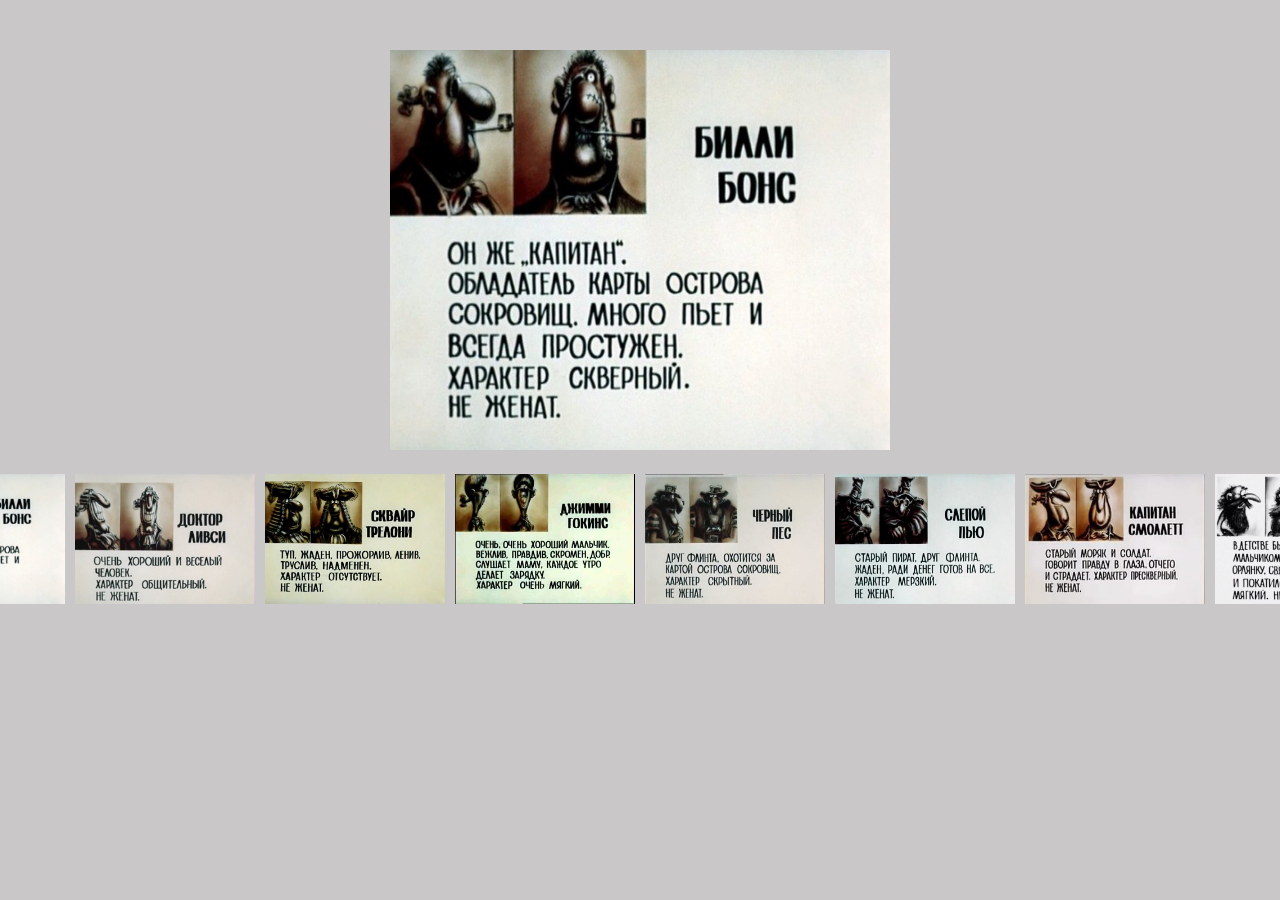
==== Gallery/index.html @ f8c28a75 "added a second task" ====
<!DOCTYPE html>
<html lang="en">
<head>
    <meta charset="UTF-8">
    <meta http-equiv="X-UA-Compatible" content="IE=edge">
    <meta name="viewport" content="width=device-width, initial-scale=1.0">
    <title>Gallery</title>
    <link rel="stylesheet" href="css/style.css">
</head>
<body class="body">
    <div id="gallery" class="gallery">
        <div id="wrapper" class="big-count">
            <img src="img/1.jpg" alt="logo" id="main" class="big-img" width="500px" height="400px">
        </div>
        <div id="carousel" class="carousel">
            <img src="img/1.jpg" alt="galimg" id="small_img" class="small-img" width="180px" height="130px">
            <img src="img/2.jpg" alt="galimg" id="small_img" class="small-img" width="180px" height="130px">
            <img src="img/3.jpg" alt="galimg" id="small_img" class="small-img" width="180px" height="130px">
            <img src="img/4.jpg" alt="galimg" id="small_img" class="small-img" width="180px" height="130px">
            <img src="img/5.jpg" alt="galimg" id="small_img" class="small-img" width="180px" height="130px">
            <img src="img/6.jpg" alt="galimg" id="small_img" class="small-img" width="180px" height="130px">
            <img src="img/7.jpg" alt="galimg" id="small_img" class="small-img" width="180px" height="130px">
            <img src="img/8.jpg" alt="galimg" id="small_img" class="small-img" width="180px" height="130px">


        </div>
    </div>
    <script src="js/gallery.js"></script>

    
</body>
</html>
---- Gallery/css/style.css ----
.body {
    max-width: 100%;
    background-color: rgb(201, 199, 199);
    }
.gallery {
    margin: 50px 0 0 0;
    display: flex;
    flex-direction: column;
    align-items: center;
    justify-content: center;
    gap: 20px;
}
.carousel {
    display: flex;
    gap: 10px;
}
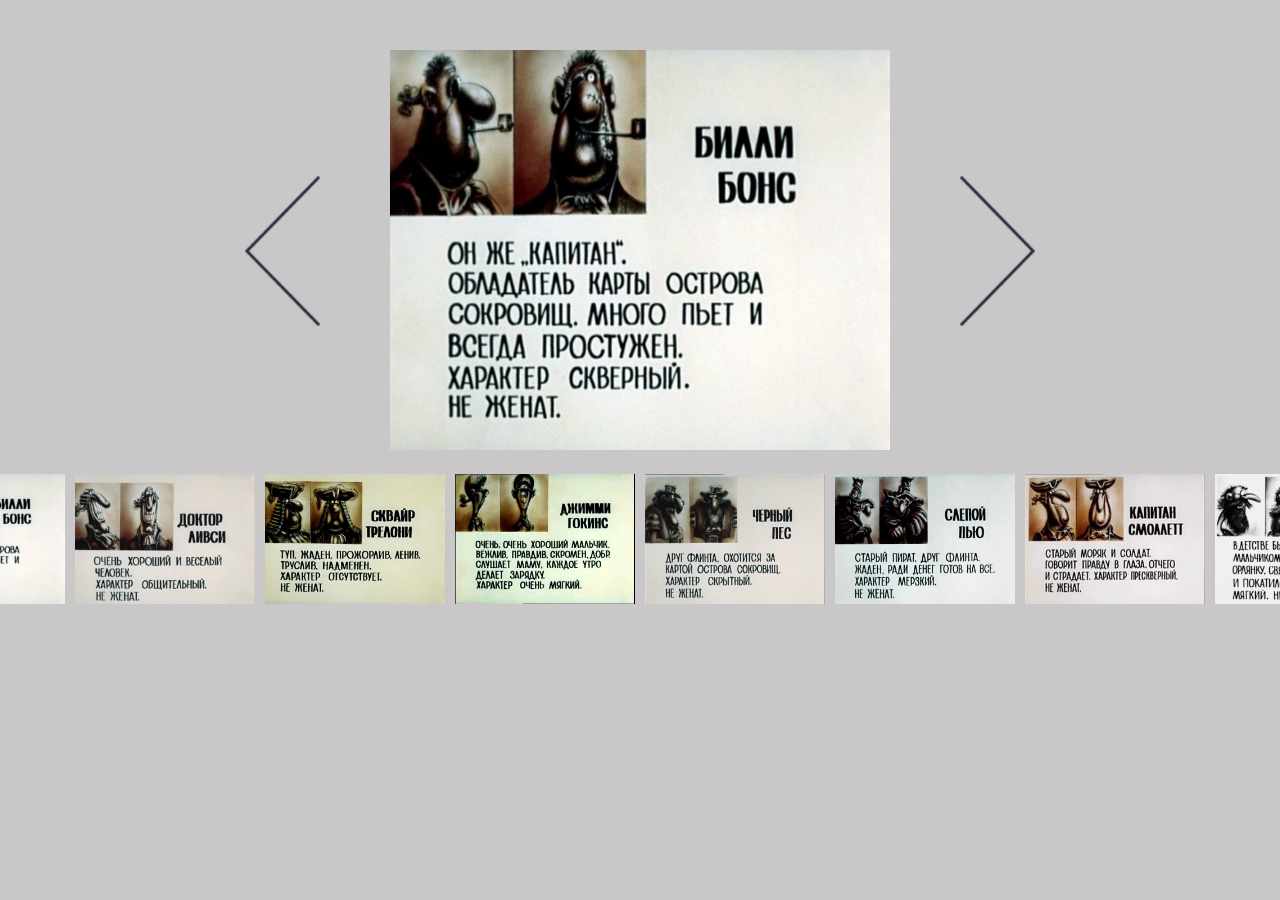
==== commit 51e77546: "addat arrow" ====
--- a/Gallery/index.html
+++ b/Gallery/index.html
@@ -9,18 +9,16 @@
 </head>
 <body class="body">
     <div id="gallery" class="gallery">
-        <div id="wrapper" class="big-count">
-            <img src="img/1.jpg" alt="logo" id="main" class="big-img" width="500px" height="400px">
+        <div class="big-count">
+            <button class="btn cursor" id="left-btn"><img src="img/arrow_93.png"  alt="arrow" class="arrow" width="75px" height="150px"></button>
+            <div id="wrapper" class="small-count">                
+                <img src="img/1.jpg" alt="logo" id="main" data-num="1" class="big-img" width="500px" height="400px">
+            </div>
+            <button class="btn cursor" id="right-btn"><img src="img/arrow_95.png"  alt="arrow" class="arrow" width="75px" height="150px"></button>
         </div>
-        <div id="carousel" class="carousel">
-            <img src="img/1.jpg" alt="galimg" id="small_img" class="small-img" width="180px" height="130px">
-            <img src="img/2.jpg" alt="galimg" id="small_img" class="small-img" width="180px" height="130px">
-            <img src="img/3.jpg" alt="galimg" id="small_img" class="small-img" width="180px" height="130px">
-            <img src="img/4.jpg" alt="galimg" id="small_img" class="small-img" width="180px" height="130px">
-            <img src="img/5.jpg" alt="galimg" id="small_img" class="small-img" width="180px" height="130px">
-            <img src="img/6.jpg" alt="galimg" id="small_img" class="small-img" width="180px" height="130px">
-            <img src="img/7.jpg" alt="galimg" id="small_img" class="small-img" width="180px" height="130px">
-            <img src="img/8.jpg" alt="galimg" id="small_img" class="small-img" width="180px" height="130px">
+        
+        <div id="carousel" class="carousel cursor">
+
 
 
         </div>
--- a/Gallery/css/style.css
+++ b/Gallery/css/style.css
@@ -10,7 +10,27 @@
     justify-content: center;
     gap: 20px;
 }
+.big-count {
+    display: flex;
+    align-items: center;
+    gap: 70px;
+}
+.btn {
+    margin: 0;
+    padding: 0;
+    border: none;
+    background-color: rgb(201, 199, 199);
+}
+.arrow {
+    margin: 0;
+    padding: 0;
+    background-color: rgb(201, 199, 199);
+    border: none;
+}
 .carousel {
     display: flex;
     gap: 10px;
 }
+.cursor {
+    cursor: pointer;
+}